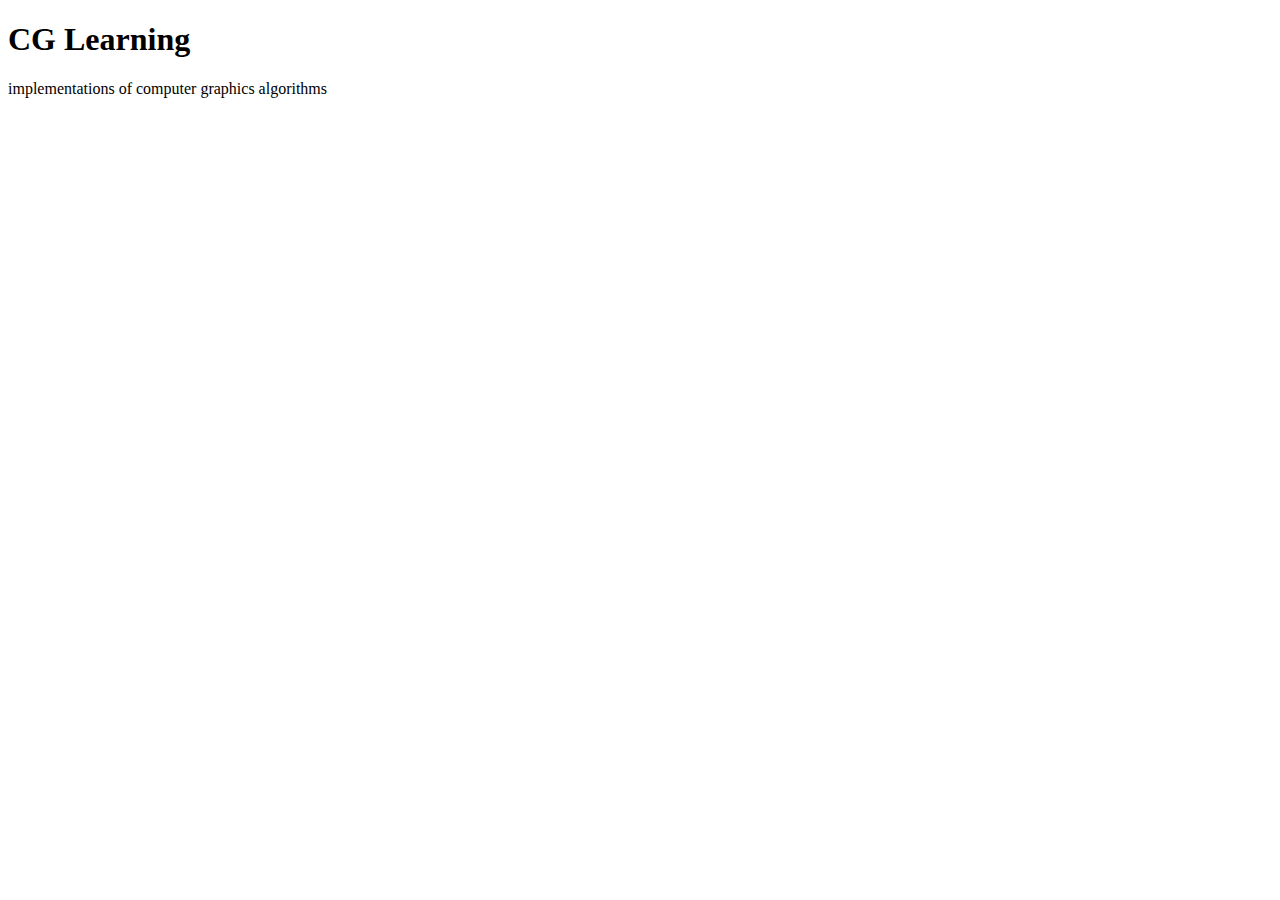
==== index.html @ 26c87288 "add mainpage" ====
<!DOCTYPE html>
<html>
    <head>
        <meta charset="UTF-8">
        <title>cg learning</title>
    </head>
    <body>
        <h1>CG Learning</h1>
        <p>implementations of computer graphics algorithms</p>
    </body>
</html>
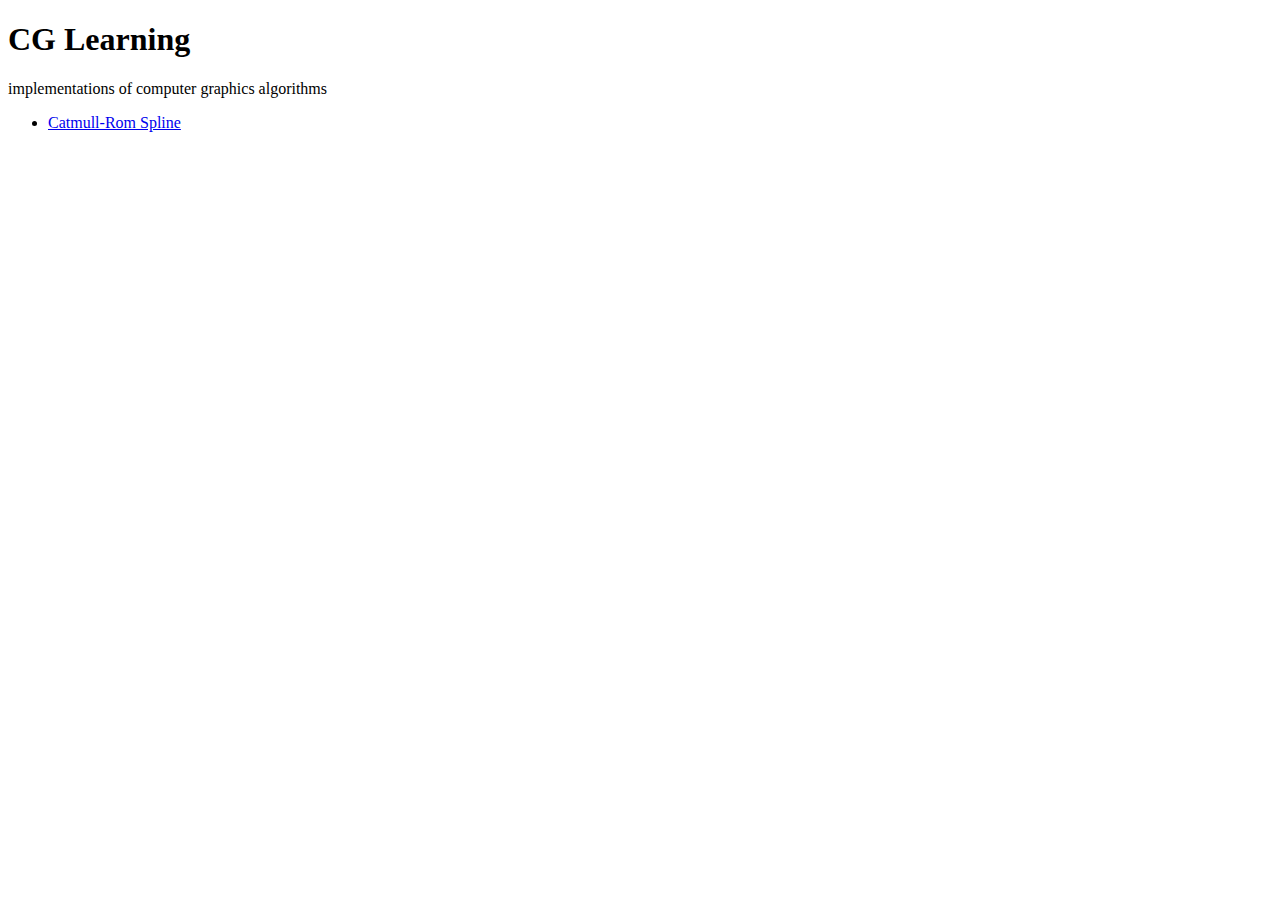
==== commit cec23453: "add new page" ====
--- a/index.html
+++ b/index.html
@@ -7,5 +7,7 @@
     <body>
         <h1>CG Learning</h1>
         <p>implementations of computer graphics algorithms</p>
+        <ul>
+            <li><a href="001_catmull_rom/index.html">Catmull-Rom Spline</a></li>
     </body>
 </html>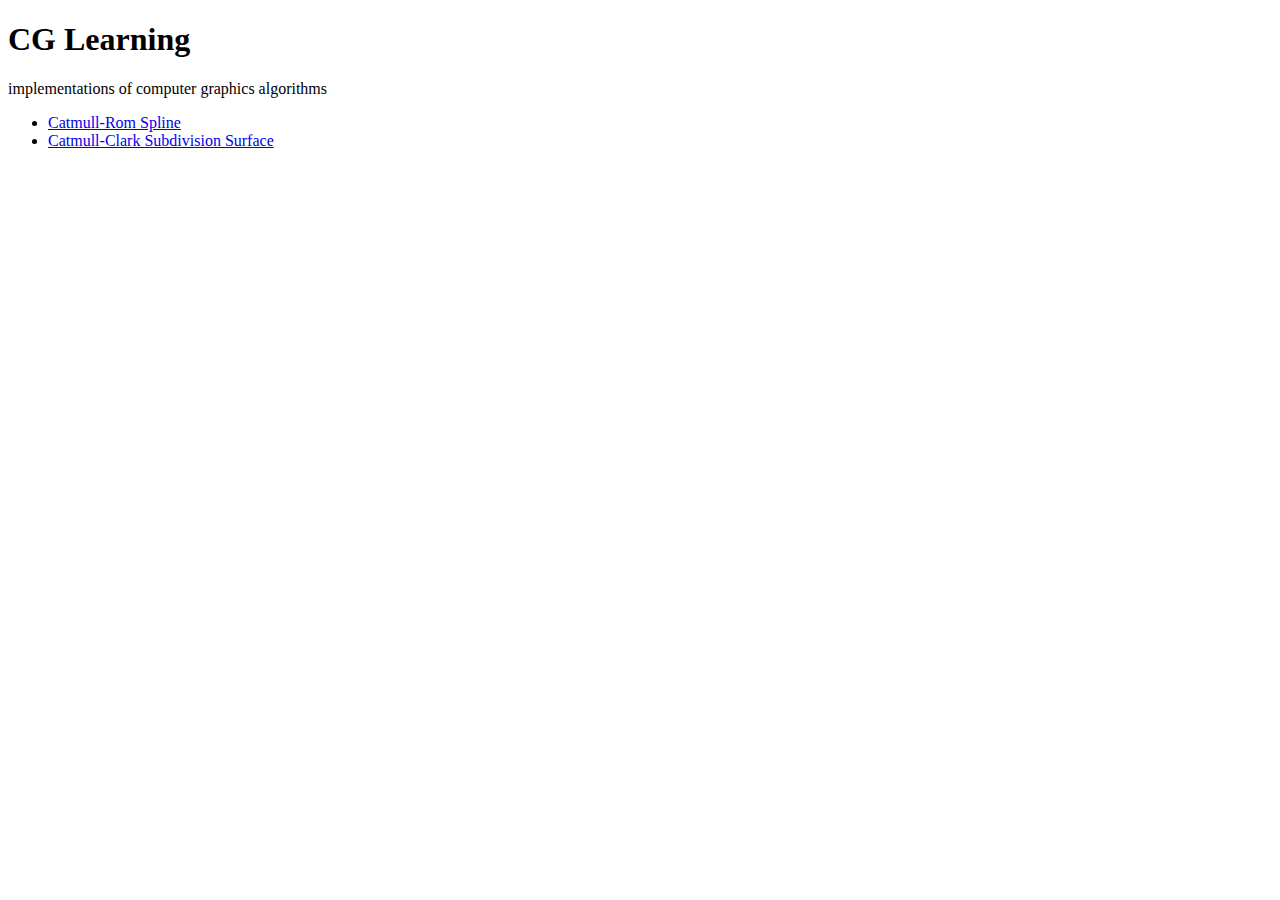
==== commit d97b72bc: "update top page" ====
--- a/index.html
+++ b/index.html
@@ -9,5 +9,6 @@
         <p>implementations of computer graphics algorithms</p>
         <ul>
             <li><a href="001_catmull_rom/index.html">Catmull-Rom Spline</a></li>
+            <li><a href="002_subdivision/index.html">Catmull-Clark Subdivision Surface</a></li>
     </body>
 </html>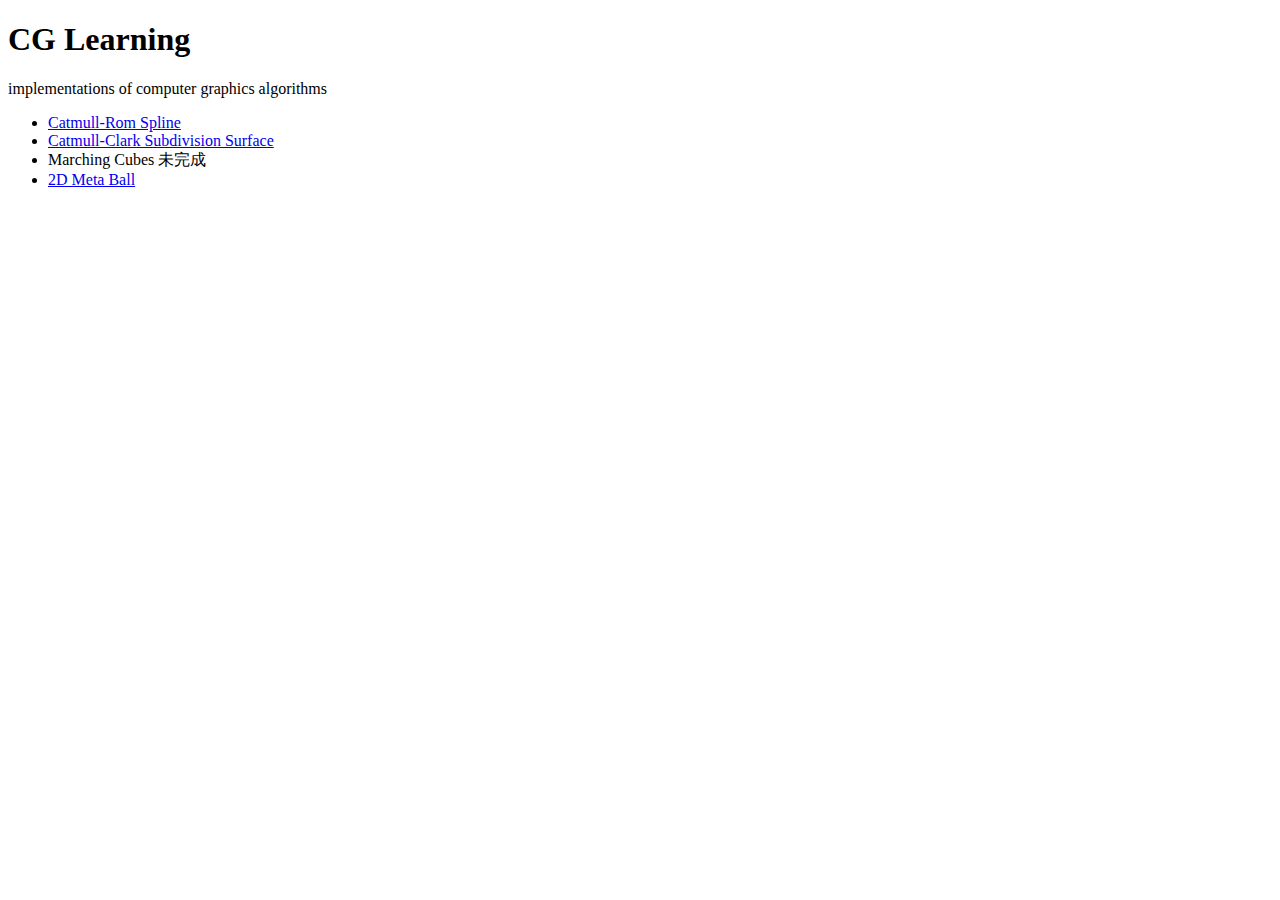
==== commit 959e8d30: "marching squareを実装" ====
--- a/index.html
+++ b/index.html
@@ -10,5 +10,7 @@
         <ul>
             <li><a href="001_catmull_rom/index.html">Catmull-Rom Spline</a></li>
             <li><a href="002_subdivision/index.html">Catmull-Clark Subdivision Surface</a></li>
+            <li>Marching Cubes 未完成</li>
+            <li><a href="004_2D_meta_ball/">2D Meta Ball</a></li>
     </body>
 </html>